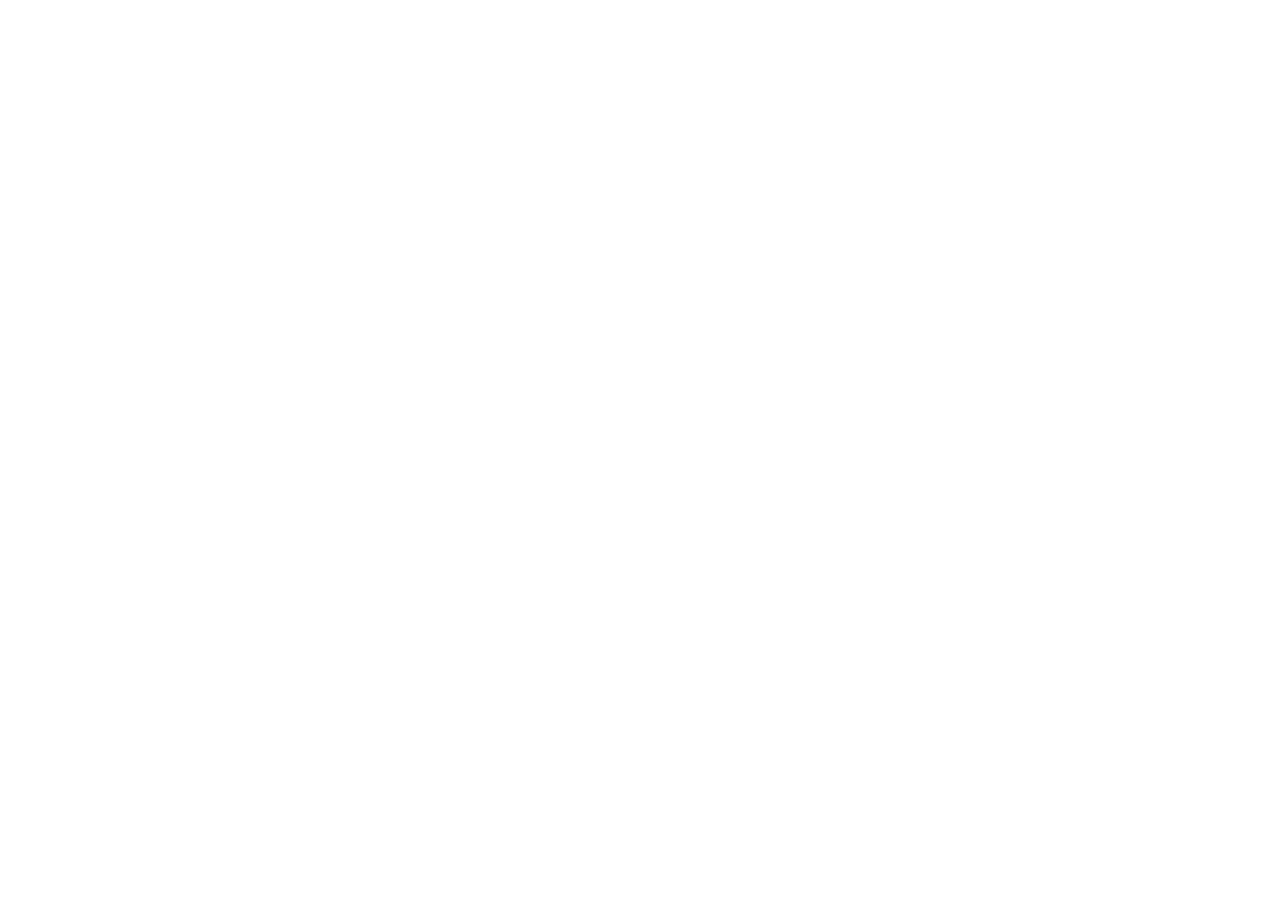
==== index.html @ 82bcbe1c "initial commit" ====
<!DOCTYPE html>
  <html lang="en">
  <head>
      <meta charset="UTF-8">
      <meta http-equiv="X-UA-Compatible" content="IE=edge">
      <meta name="viewport" content="width=device-width, initial-scale=1.0">
      <meta name="author" content="Husain">
      <link rel="shortcut icon" href="images/favicon.png">
      <link rel="stylesheet" href="style.css">
      
      <title>Maths Quiz</title>
  </head>
  <body>
      <!-- Your code goes here -->
      <script src="script.js"></script>
  </body>
  </html>
---- style.css ----
*{
          margin: 0;
          box-sizing: border-box;
      }
      /* Your code goes here */
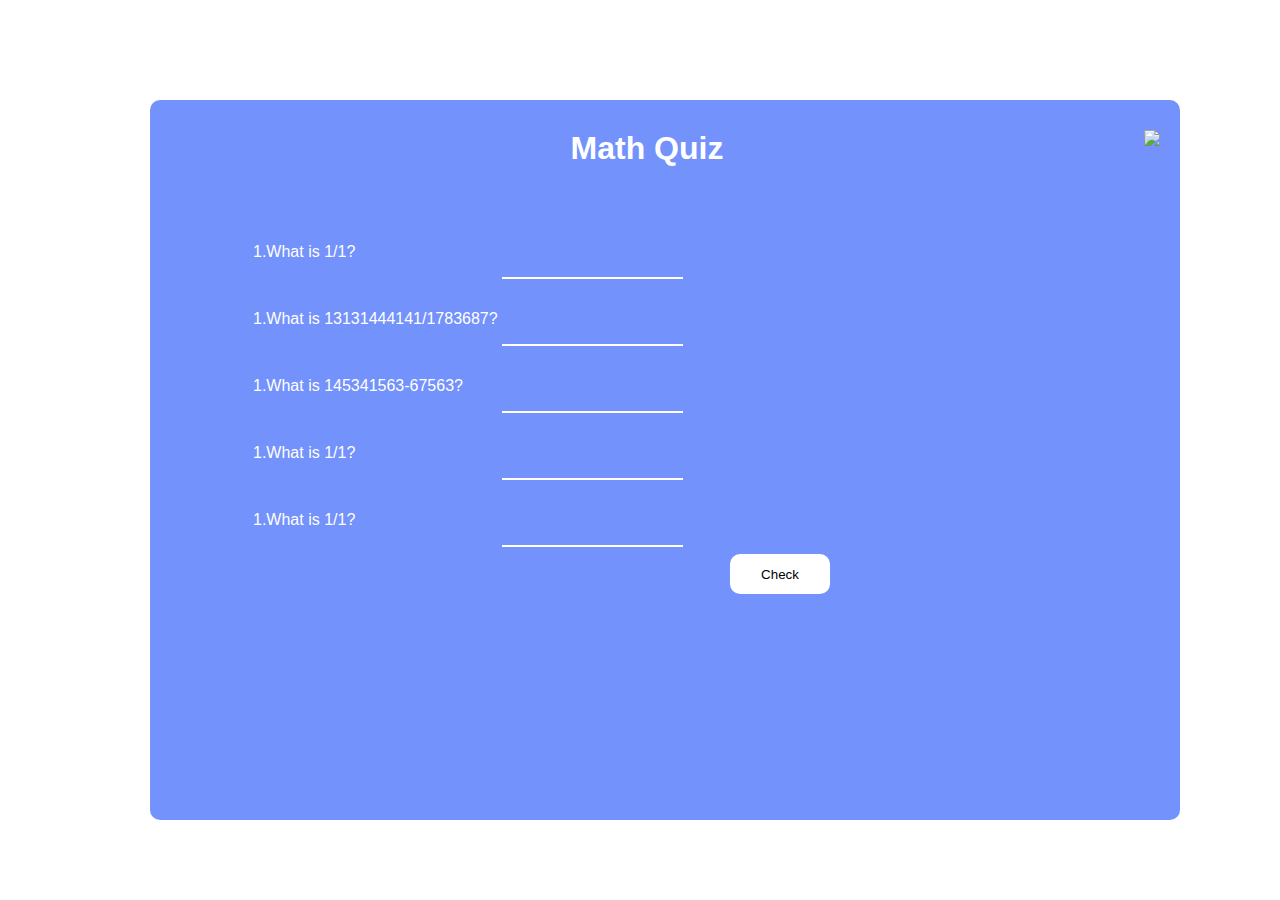
==== commit ea22ad00: "designing completed" ====
--- a/index.html
+++ b/index.html
@@ -10,8 +10,80 @@
       
       <title>Maths Quiz</title>
   </head>
-  <body>
+  <body class="background">
       <!-- Your code goes here -->
-      <script src="script.js"></script>
+      <div class="transparent-box">
+            <div class="content">
+                <img src="../maths-quiz/assets/icons/Vector.svg"/>
+                <h1>Math Quiz</h1>
+                <table>
+                        <tr>
+                            <td>
+                                <label>
+                                    1.What is 1/1?
+                                </label>
+                            </td>
+                            <td><input type="text" id="a" />
+                            </td>
+                            <td>
+
+                            </td>
+                        </tr>
+                        <tr>
+                            <td><label>
+                                    1.What is 13131444141/1783687?
+                                </label>
+                            </td>
+                            <td><input type="text" id="b" />
+                            </td>
+                            <td>
+
+                            </td>
+                        </tr>
+                        <tr>
+                            <td>
+                                <label>
+                                    1.What is 145341563-67563?
+                                </label>
+                            </td>
+                            <td><input type="text" id="c" />
+                            </td>
+                            <td>
+
+                            </td>
+                        </tr>
+                        <tr>
+                            <td><label>
+                                     1.What is 1/1?
+                                </label>
+                            </td>
+                            <td><input type="text" id="d" />
+                            </td>
+                            <td>
+
+                            </td>
+                        </tr>
+                        <tr>
+                            <td><label>
+                                    1.What is 1/1?
+                                </label>
+                            </td>
+                            <td><input type="text" id="e" />
+                            </td>
+                            <td>
+
+                            </td>
+                        </tr>
+                    </table>
+                    <input type="button" id="button" value="Check" onclick="myFunction()"/>
+
+                    <p id="demo"></p> 
+                    <script src="script.js"></script>   
+                    
+                  
+                   
+            </div>
+      
+      </div>
   </body>
   </html>--- a/style.css
+++ b/style.css
@@ -1,6 +1,66 @@
 *{
-          margin: 0;
-          box-sizing: border-box;
-      }
-      /* Your code goes here */
-      +    margin: 0;
+    box-sizing: border-box;
+}
+/* Your code goes here */
+.background{
+
+background: url("../maths-quiz/assets/icons/unsplash_0XkLAIrknco.svg");
+background-repeat: no-repeat;
+background-size: cover;
+background-attachment: fixed;
+align-items: center;
+font-family: Arial, Helvetica, sans-serif;
+color: rgb(255, 255, 255);
+
+}  
+.transparent-box{
+position:absolute;
+top:0px;
+right:0px;
+bottom:0px;
+left:0px;
+height: 80%;
+width: 70%px;
+border-radius: 10px;
+margin-left: 150px;
+margin-top: 100px;
+margin-right: 100px;
+background-color: rgb(21, 74, 248, 0.6);
+
+} 
+.content h1{
+
+text-align: center;
+margin-top: 30px;   
+}
+.content img{
+float: right; 
+margin-right: 20px;
+}
+.content table{
+margin-top: 50px;
+margin-left: 100px;
+
+}
+.content table td{
+height: 65px;
+}
+.content input{
+border: none;
+background: transparent;
+border-bottom: white 2px solid;
+height: 55px;
+color: white;
+
+}
+.content #button{
+width: 100px;
+height: 40px;
+margin-left: 580px;
+border: 0px solid #d6d6d6;
+border-radius: 10px;
+text-align: center;
+background: rgb(255, 255, 255);
+color: black;
+}
